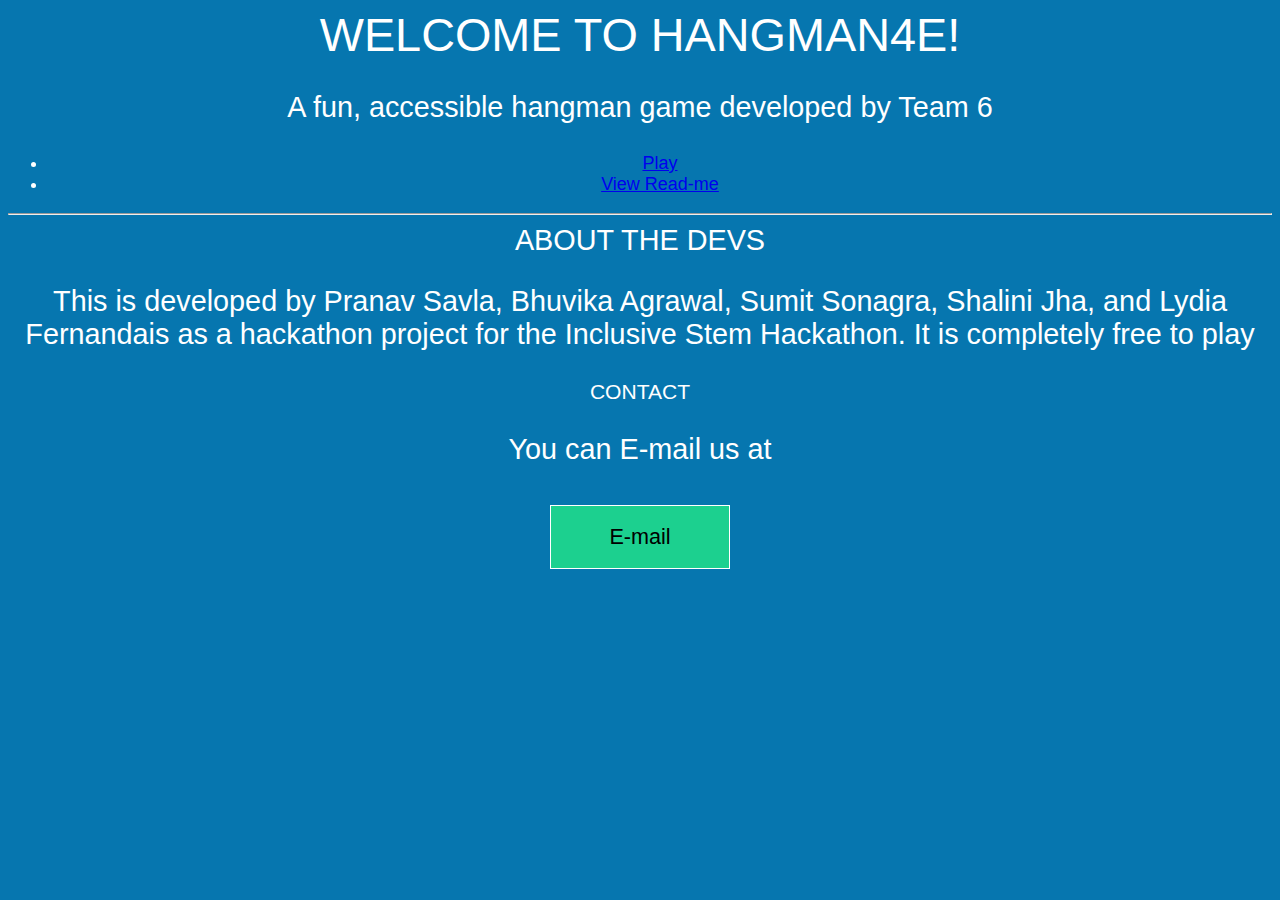
==== index.html @ f4086914 "Full site" ====
<!DOCTYPE html>
<html lang="en"><head>
<title> Homepage for Hangman4E </title>
<link rel="stylesheet" type="text/css" href= "./hangmanPage.css"/>
</head>

<body>
<h1> Welcome to Hangman4E! </h1>
<p> A fun, accessible hangman game developed by Team 6 </p>
<nav>
<ul>
<li> <a href="hangmanPage.html">Play </a></li>
<li> <a href="readme.html">View Read-me </a></li>
</nav>
<hr>
<h2> About the devs </h2>
<p> This is developed by Pranav Savla, Bhuvika Agrawal, Sumit Sonagra, Shalini Jha, and Lydia Fernandais as a hackathon project for the Inclusive Stem Hackathon. It is completely free to play </p>
<footer>
<h3> Contact </h3>
<p> You can E-mail us at </p>
<button action="mailto:hangman4e@gmail.com"> E-mail </button>
</footer>
</body>
</html>
---- hangmanPage.css ----
/* Variabes */  
/*$orange: #ffa600;
$green: #c1d72e;
$blue: #82d2e5;
$grey:#f3f3f3;



/* Mixin's */ 

/*@mixin transition {
  -webkit-transition: all 0.5s ease-in-out;
  -moz-transition: all 0.5s ease-in-out;
  transition: all 0.5s ease-in-out;
}

@mixin clear {
  &:after {
      content: "";
      display: table;
      clear: both;
    }
}

 @mixin box-size {
  -webkit-box-sizing: border-box;
  -moz-box-sizing: border-box;
  box-sizing: border-box;
}

 @mixin transition {
  -webkit-transition: all 0.3s ease-in-out;
  -moz-transition: all 0.3s ease-in-out;
  transition: all 0.3s ease-in-out;
}

@mixin fade {
  -moz-transition: all 1s ease-in;
  -moz-transition:all 0.3s ease-in-out;
  -webkit-transition:all 0.3s ease-in-out;
}

@mixin opacity {
  opacity:0.4;
  filter:alpha(opacity=40); 
  @include fade;
}

@mixin corners ($radius) {
  -moz-border-radius: $radius;
  -webkit-border-radius: $radius;
  border-radius: $radius; 
  -khtml-border-radius: $radius; 
} */

body {
  background:#0676af;
  font-family: "HelveticaNeue-Light", "Helvetica Neue Light", "Helvetica Neue", Helvetica, Arial, "Lucida Grande", sans-serif; 
  color:#fff;
  height:100%;
  text-align:center;
  font-size:18px;
}


canvas{
  color:#fff;
  border: #fff dashed 2px;
  padding:15px;
}

h1, h2, h3 {
	font-family: 'Roboto', sans-serif;
	font-weight: 100;
	text-transform: uppercase;
   margin:5px 0;
}

h1 {
	font-size: 2.6em;
}

h2 {
	font-size: 1.6em;
}

p{
  font-size: 1.6em;
}

#alphabet {

  margin:15px auto;
  padding:0;
  max-width:900px;
}

#alphabet li {
  float:left;
  margin: 0 10px 10px 0;
  list-style:none;
  width:35px;
  height:30px;
  padding-top:10px;
  background:#fff;
  color:#050d7f;
  cursor:pointer;
  border: solid 1px #fff;
  }

    #alphabet li:hover{
      background:#c1d72e;
      border: solid 1px #fff;
      color: #fff;
    }


#my-word {
  margin: 0;
  display: block;
  padding: 0;
  display:block;
}

#my-word li {
  position: relative;
  list-style: none;
  margin: 0;
  display: inline-block;
  padding: 0 10px;
  font-size:1.6em;
}

.active {
  cursor:default;
    }
  

#mylives{
  font-size:1.6em;
  text-align:center;
  display:block;
}

button{
  background:#1cd08f;
  color:#000;
  border: solid 1px #fff;
  text-decoration:none;
  cursor:pointer;
  font-size:1.2em;
  padding:18px 10px;
  width:180px;
  margin: 10px;
  outline: none;
  }  
    button:hover{
      background:#fff;
      border: solid 1px #fff;
      color:#c1d72e;
    }


@media (max-width: 767px) {
  #alphabet {
  padding:0 0 0 15px;
}
  }

  @media (max-width: 480px) {
  #alphabet {
  padding:0 0 0 25px;
}
  }
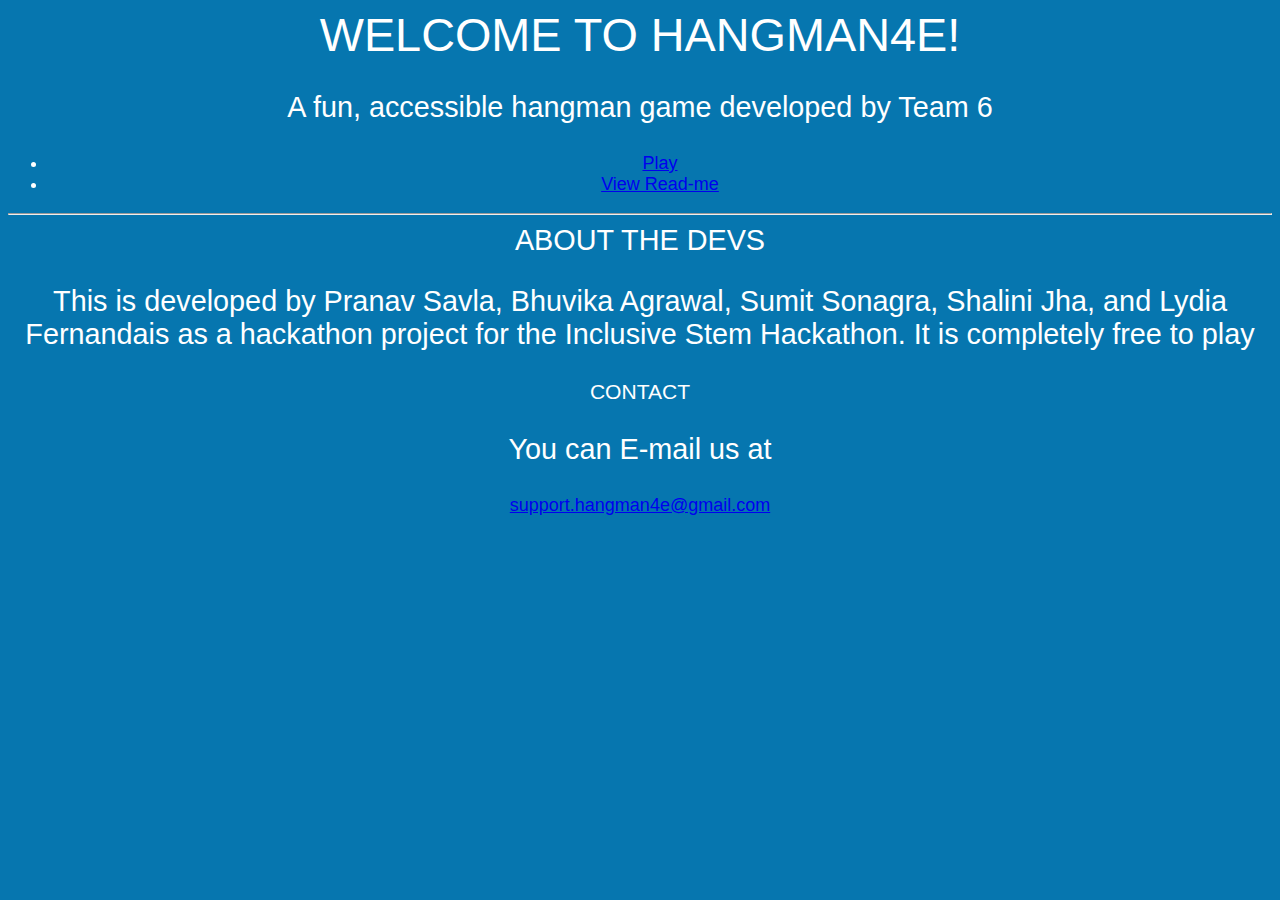
==== commit 588750c9: "Changed the e-mail type from button to link" ====
--- a/index.html
+++ b/index.html
@@ -18,7 +18,7 @@
 <footer>
 <h3> Contact </h3>
 <p> You can E-mail us at </p>
-<button action="mailto:hangman4e@gmail.com"> E-mail </button>
+<a href="mailto:support.hangman4e@gmail.com"> support.hangman4e@gmail.com </a>
 </footer>
 </body>
 </html>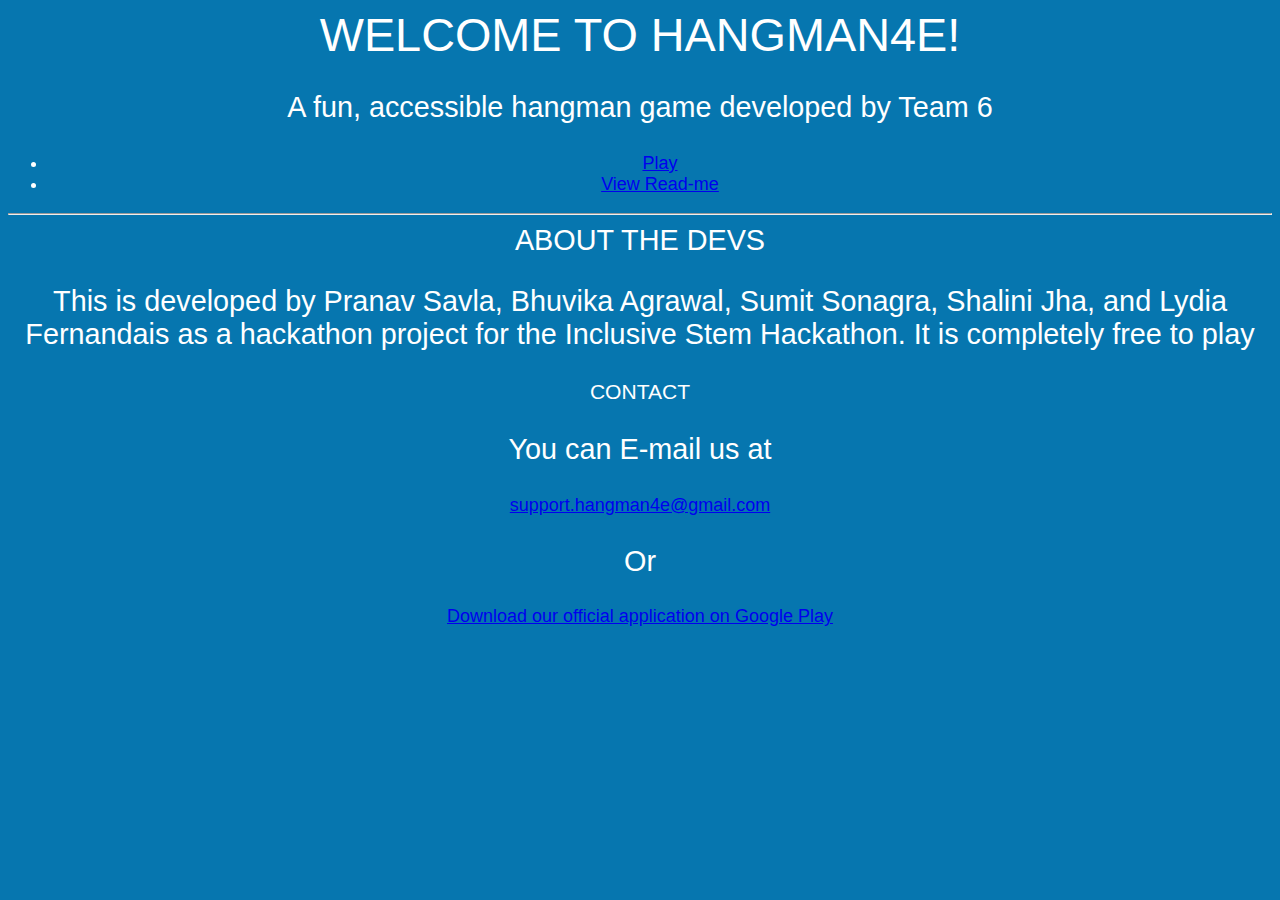
==== commit 1df65ff3: "Repaired E-mail link, added a link to download our application" ====
--- a/index.html
+++ b/index.html
@@ -18,7 +18,9 @@
 <footer>
 <h3> Contact </h3>
 <p> You can E-mail us at </p>
-<a href="mailto:support.hangman4e@gmail.com"> support.hangman4e@gmail.com </a>
+<a href="mailto:support.team6@gmail.com"> support.hangman4e@gmail.com </a>
+<p> Or </p>
+<a href="https://play.google.com/store/apps/details?id=hangman4e.apbyr"> Download our official application on Google Play </a>
 </footer>
 </body>
 </html>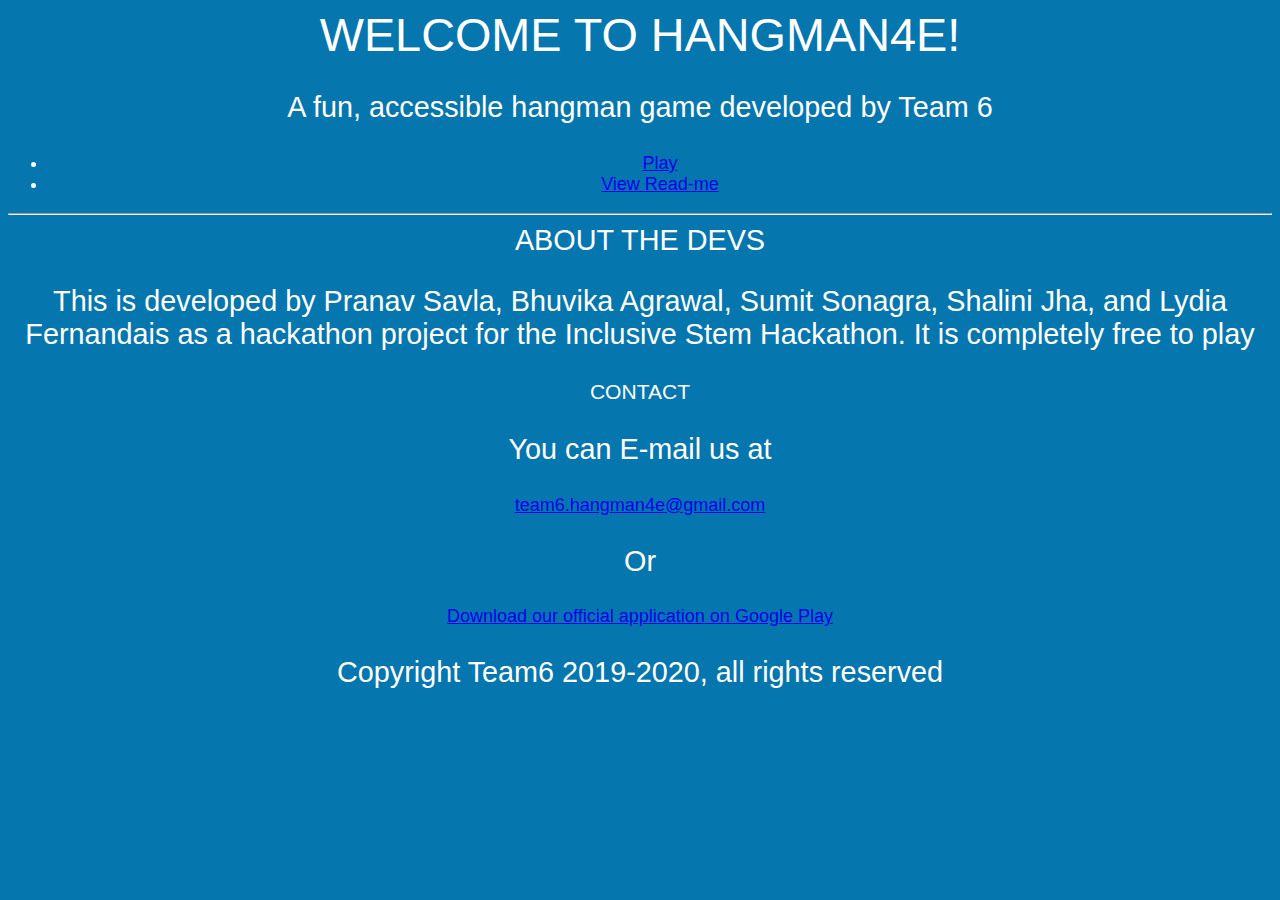
==== commit 05901982: "Bugs fixed" ====
--- a/index.html
+++ b/index.html
@@ -1,7 +1,9 @@
 <!DOCTYPE html>
-<html lang="en"><head>
+<html lang="en">
+<head>
 <title> Homepage for Hangman4E </title>
 <link rel="stylesheet" type="text/css" href= "./hangmanPage.css"/>
+<script src="./hangmanPage.js"></script>
 </head>
 
 <body>
@@ -18,9 +20,11 @@
 <footer>
 <h3> Contact </h3>
 <p> You can E-mail us at </p>
-<a href="mailto:support.team6@gmail.com"> support.hangman4e@gmail.com </a>
+<a href="mailto:team6.hangman4e@gmail.com"> team6.hangman4e@gmail.com </a>
 <p> Or </p>
 <a href="https://play.google.com/store/apps/details?id=hangman4e.apbyr"> Download our official application on Google Play </a>
+<br>
+<p> Copyright Team6 2019-2020, all rights reserved </p>
 </footer>
 </body>
 </html>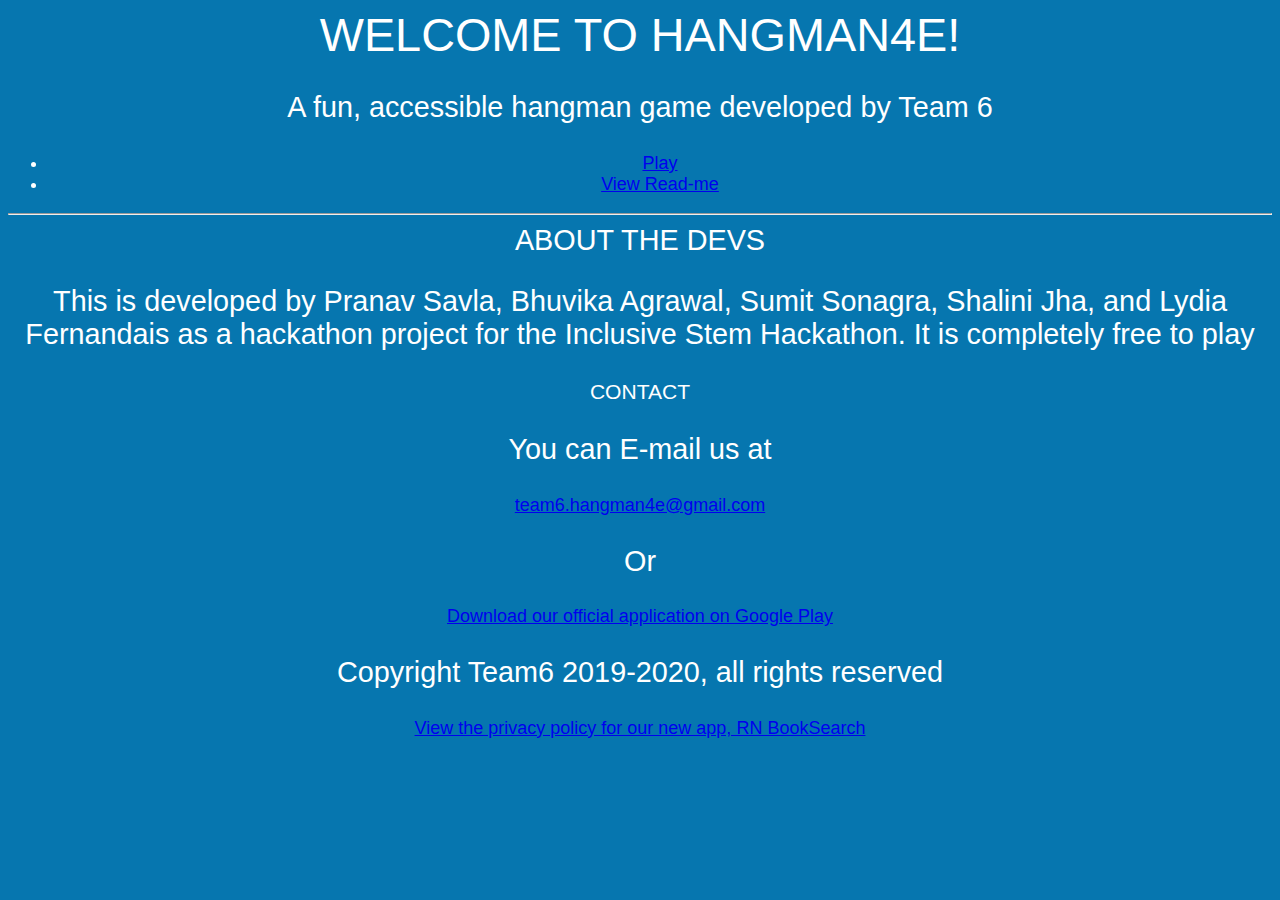
==== commit f4fc6f52: "Added a temporary privacy policy for our upcoming app" ====
--- a/index.html
+++ b/index.html
@@ -3,7 +3,6 @@
 <head>
 <title> Homepage for Hangman4E </title>
 <link rel="stylesheet" type="text/css" href= "./hangmanPage.css"/>
-<script src="./hangmanPage.js"></script>
 </head>
 
 <body>
@@ -25,6 +24,7 @@
 <a href="https://play.google.com/store/apps/details?id=hangman4e.apbyr"> Download our official application on Google Play </a>
 <br>
 <p> Copyright Team6 2019-2020, all rights reserved </p>
+<a href="privacy.html"> View the privacy policy for our new app, RN BookSearch </a>
 </footer>
 </body>
 </html>